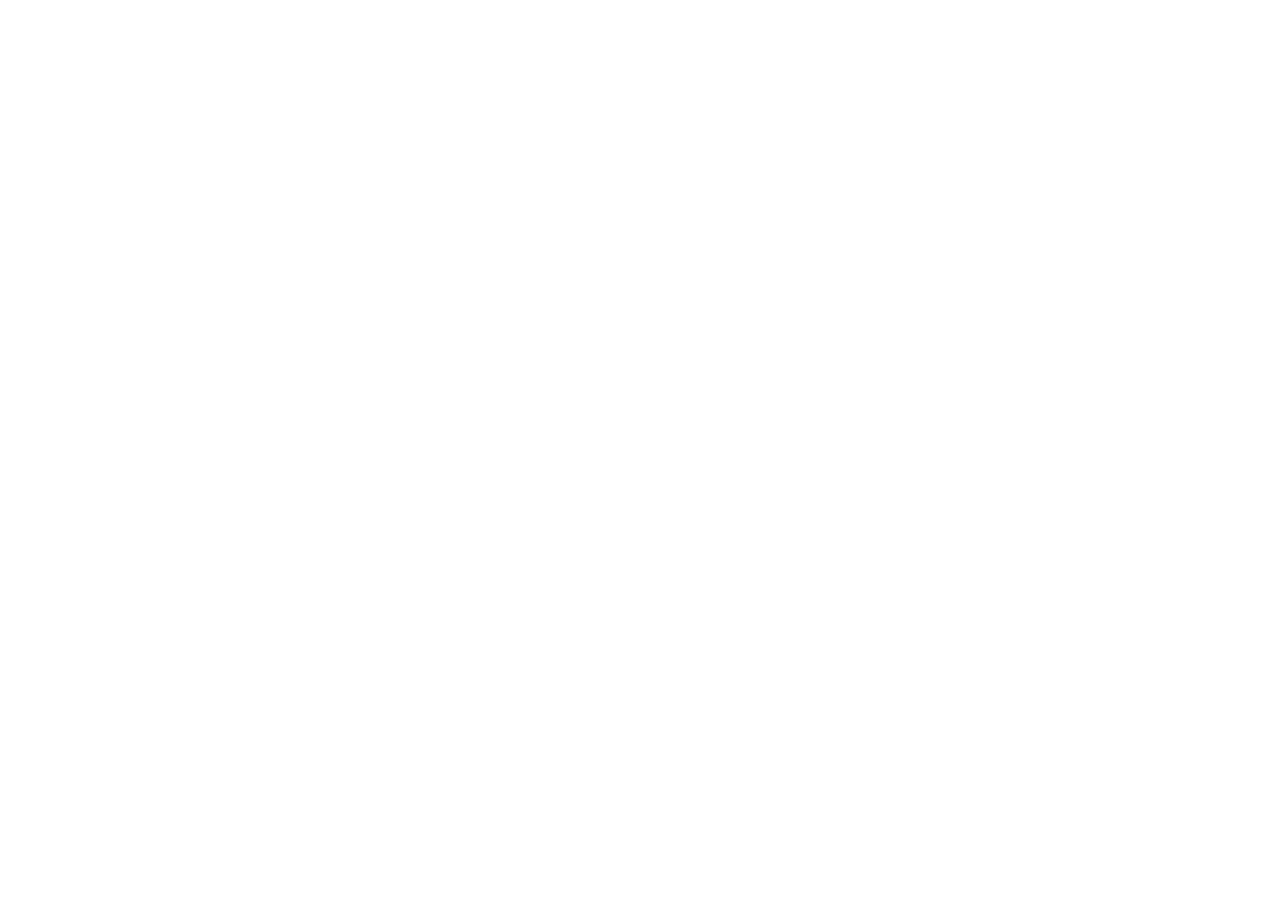
==== FreeCodeCamp/Diseño Web(HTML & CSS)/Module 5/index.html @ c4bb0af4 "init module 5" ====
<!DOCTYPE html>
<html lang="en">
<head>
    <meta charset="UTF-8">
    <meta http-equiv="X-UA-Compatible" content="IE=edge">
    <meta name="viewport" content="width=device-width, initial-scale=1.0">
    <title>Document</title>
</head>
<body>
    <img src="">
</body>
</html>
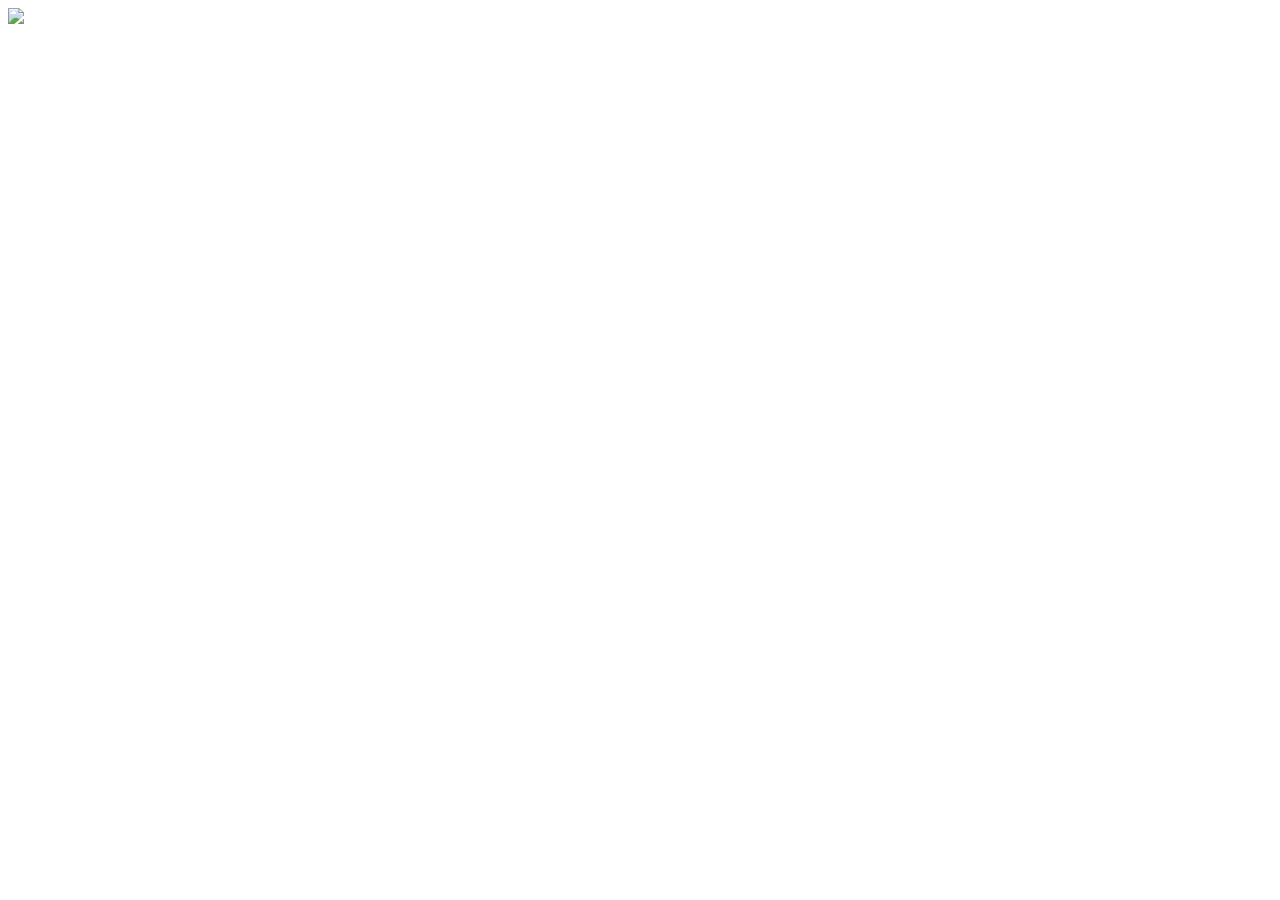
==== commit 22ec59cf: "commit module 5" ====
--- a/FreeCodeCamp/Diseño Web(HTML & CSS)/Module 5/index.html
+++ b/FreeCodeCamp/Diseño Web(HTML & CSS)/Module 5/index.html
@@ -7,6 +7,6 @@
     <title>Document</title>
 </head>
 <body>
-    <img src="">
+    <img src="https://cdn.freecodecamp.org/curriculum/css-box-model/diagram-1.png">
 </body>
 </html>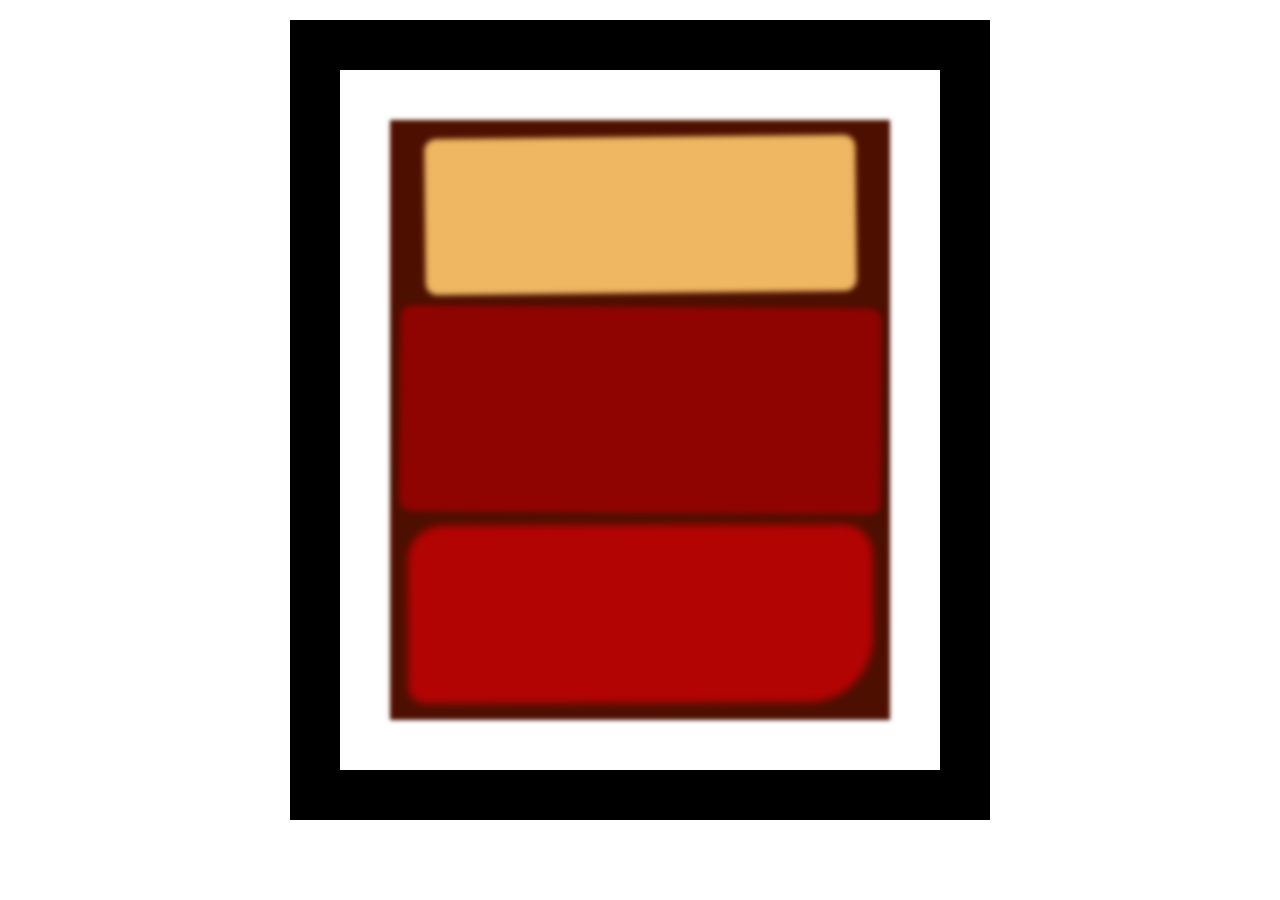
==== commit 45f97852: "module 5 finished" ====
--- a/FreeCodeCamp/Diseño Web(HTML & CSS)/Module 5/index.html
+++ b/FreeCodeCamp/Diseño Web(HTML & CSS)/Module 5/index.html
@@ -4,9 +4,22 @@
     <meta charset="UTF-8">
     <meta http-equiv="X-UA-Compatible" content="IE=edge">
     <meta name="viewport" content="width=device-width, initial-scale=1.0">
-    <title>Document</title>
+    <title>Rothko Painting</title>
+    <link rel="stylesheet" href="css/styles.css">
 </head>
 <body>
-    <img src="https://cdn.freecodecamp.org/curriculum/css-box-model/diagram-1.png">
+<div class="frame">
+     <div class="canvas">
+        <div class="one">
+
+        </div>
+        <div class="two">
+
+        </div>
+        <div class="three">
+
+        </div>
+    </div>
+</div>
 </body>
 </html>--- a/FreeCodeCamp/Diseño Web(HTML & CSS)/Module 5/css/styles.css
+++ b/FreeCodeCamp/Diseño Web(HTML & CSS)/Module 5/css/styles.css
@@ -0,0 +1,51 @@
+.canvas{
+    width: 500px;
+    height: 600px;
+    background-color: #4d0f00;
+    overflow: hidden;
+    filter: blur(2px);
+}
+.frame{
+    border: 50px solid black;
+    width: 500px;
+    padding: 50px;
+    margin: 20px auto;
+}
+.one{
+    width: 425px;
+    height: 150px;
+    background-color: #efb762;
+    margin: 20px auto;
+    box-shadow: 0 0 3px 3px #efb762;
+    border-radius: 9px;
+    transform: rotate(-0.6deg);
+}
+.two{
+    width: 475px;
+    height: 200px;
+    background-color: #8f0401;
+    margin: 0 auto;
+    margin-bottom: 20px;
+    box-shadow: 0 0 3px 3px #8f0401;
+    border-top-left-radius: 8px;
+    border-bottom-right-radius: 8px;
+    border-top-right-radius: 10px;
+    border-bottom-left-radius: 10px;
+    transform: rotate(0.4deg);
+}   
+.three{
+    width: 91%;
+    height: 28%;
+    background-color: #b20403;
+    margin: auto;
+    filter: blur(2px);
+    box-shadow: 0 0 5px 5px #b20403;
+    border-top-left-radius: 30px;
+    border-bottom-right-radius: 60px;
+    border-top-right-radius: 25px;
+    border-bottom-left-radius: 12px;
+    transform: rotate(-0.2deg);
+}
+.one,.two{
+    filter: blur(1px);
+}
